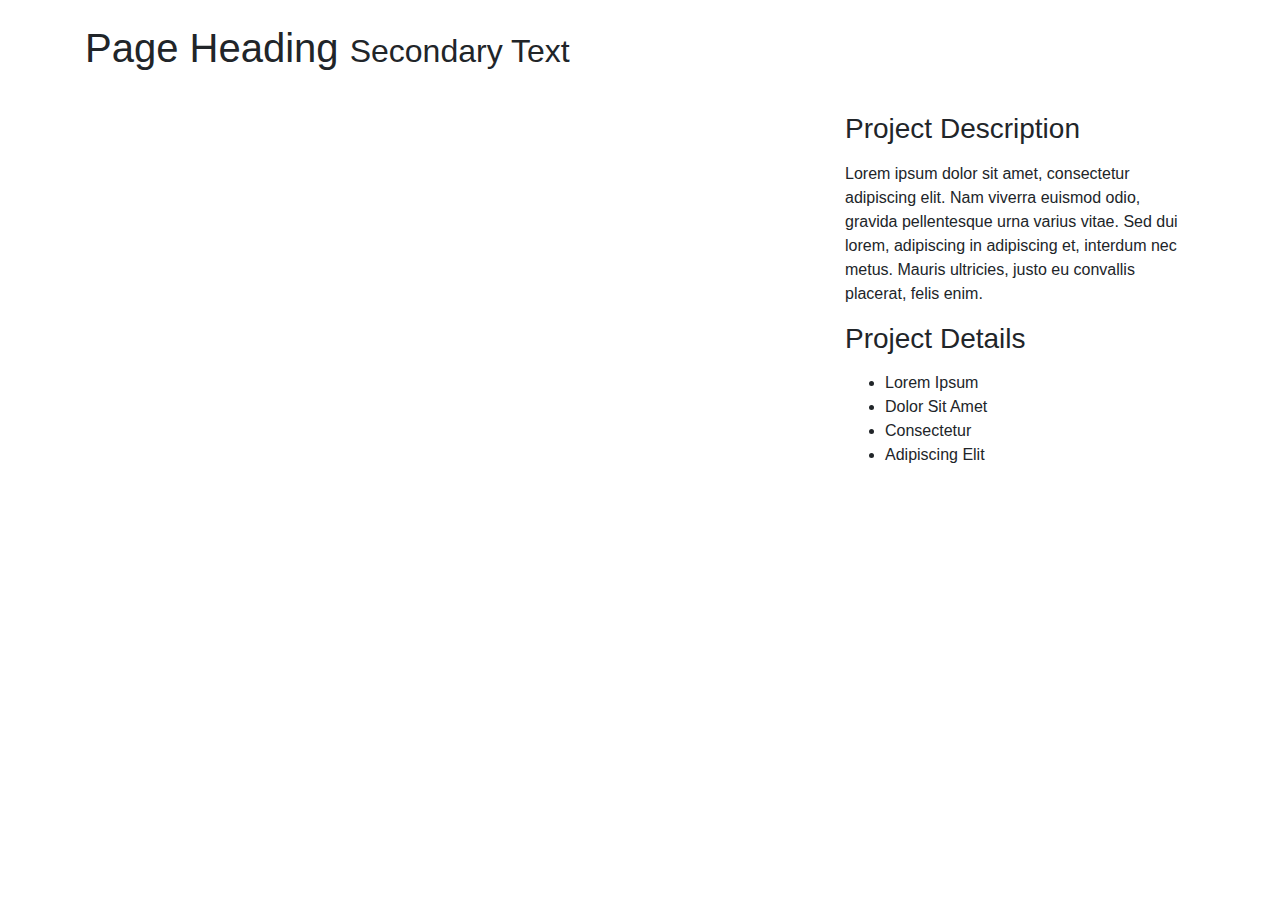
==== details.html @ ca01163e "starting details page layout" ====
<!doctype html>
<html class="no-js" lang="">

<head>
  <meta charset="utf-8">
  <title></title>
  <meta name="description" content="">
  <meta name="viewport" content="width=device-width, initial-scale=1">

  <link rel="apple-touch-icon" href="icon.png">
  <!-- Place favicon.ico in the root directory -->

  <link rel="stylesheet" href="css/normalize.css">
  <link rel="stylesheet" href="css/main.css">
  <link rel="stylesheet" href="https://stackpath.bootstrapcdn.com/bootstrap/4.4.1/css/bootstrap.min.css" integrity="sha384-Vkoo8x4CGsO3+Hhxv8T/Q5PaXtkKtu6ug5TOeNV6gBiFeWPGFN9MuhOf23Q9Ifjh" crossorigin="anonymous">
  <meta name="theme-color" content="#fafafa">
</head>

<body>

<!-- Add your site or application content here -->
<div class="container">

  <!-- Portfolio Item Heading -->
  <h1 class="my-4">Page Heading
    <small>Secondary Text</small>
  </h1>

  <!-- Portfolio Item Row -->
  <div class="row">

    <div class="col-md-8">
      <img class="img-fluid" src="http://placehold.it/750x500" alt="">
    </div>

    <div class="col-md-4">
      <h3 class="my-3">Project Description</h3>
      <p>Lorem ipsum dolor sit amet, consectetur adipiscing elit. Nam viverra euismod odio, gravida pellentesque urna varius vitae. Sed dui lorem, adipiscing in adipiscing et, interdum nec metus. Mauris ultricies, justo eu convallis placerat, felis enim.</p>
      <h3 class="my-3">Project Details</h3>
      <ul>
        <li>Lorem Ipsum</li>
        <li>Dolor Sit Amet</li>
        <li>Consectetur</li>
        <li>Adipiscing Elit</li>
      </ul>
    </div>

  </div>


</div>



<script src="js/vendor/modernizr-3.8.0.min.js"></script>
<script src="https://code.jquery.com/jquery-3.4.1.min.js" integrity="sha256-CSXorXvZcTkaix6Yvo6HppcZGetbYMGWSFlBw8HfCJo=" crossorigin="anonymous"></script>
<script>window.jQuery || document.write('<script src="js/vendor/jquery-3.4.1.min.js"><\/script>')</script>
<script src="js/plugins.js"></script>
<script src="js/details.js"></script>

</body>

</html>
---- css/main.css ----
/*! HTML5 Boilerplate v7.3.0 | MIT License | https://html5boilerplate.com/ */

/* main.css 2.0.0 | MIT License | https://github.com/h5bp/main.css#readme */
/*
 * What follows is the result of much research on cross-browser styling.
 * Credit left inline and big thanks to Nicolas Gallagher, Jonathan Neal,
 * Kroc Camen, and the H5BP dev community and team.
 */

/* ==========================================================================
   Base styles: opinionated defaults
   ========================================================================== */

html {
  color: #222;
  font-size: 1em;
  line-height: 1.4;
}

/*
 * Remove text-shadow in selection highlight:
 * https://twitter.com/miketaylr/status/12228805301
 *
 * Vendor-prefixed and regular ::selection selectors cannot be combined:
 * https://stackoverflow.com/a/16982510/7133471
 *
 * Customize the background color to match your design.
 */

::-moz-selection {
  background: #b3d4fc;
  text-shadow: none;
}

::selection {
  background: #b3d4fc;
  text-shadow: none;
}

/*
 * A better looking default horizontal rule
 */

hr {
  display: block;
  height: 1px;
  border: 0;
  border-top: 1px solid #ccc;
  margin: 1em 0;
  padding: 0;
}

/*
 * Remove the gap between audio, canvas, iframes,
 * images, videos and the bottom of their containers:
 * https://github.com/h5bp/html5-boilerplate/issues/440
 */

audio,
canvas,
iframe,
img,
svg,
video {
  vertical-align: middle;
}

/*
 * Remove default fieldset styles.
 */

fieldset {
  border: 0;
  margin: 0;
  padding: 0;
}

/*
 * Allow only vertical resizing of textareas.
 */

textarea {
  resize: vertical;
}

/* ==========================================================================
   Browser Upgrade Prompt
   ========================================================================== */

.browserupgrade {
  margin: 0.2em 0;
  background: #ccc;
  color: #000;
  padding: 0.2em 0;
}

/* ==========================================================================
   Author's custom styles
   ========================================================================== */

/* ==========================================================================
   Helper classes
   ========================================================================== */

/*
 * Hide visually and from screen readers
 */

.hidden {
  display: none !important;
}

/*
* Hide only visually, but have it available for screen readers:
* https://snook.ca/archives/html_and_css/hiding-content-for-accessibility
*
* 1. For long content, line feeds are not interpreted as spaces and small width
*    causes content to wrap 1 word per line:
*    https://medium.com/@jessebeach/beware-smushed-off-screen-accessible-text-5952a4c2cbfe
*/

.sr-only {
  border: 0;
  clip: rect(0, 0, 0, 0);
  height: 1px;
  margin: -1px;
  overflow: hidden;
  padding: 0;
  position: absolute;
  white-space: nowrap;
  width: 1px;
  /* 1 */
}

/*
* Extends the .sr-only class to allow the element
* to be focusable when navigated to via the keyboard:
* https://www.drupal.org/node/897638
*/

.sr-only.focusable:active,
.sr-only.focusable:focus {
  clip: auto;
  height: auto;
  margin: 0;
  overflow: visible;
  position: static;
  white-space: inherit;
  width: auto;
}

/*
* Hide visually and from screen readers, but maintain layout
*/

.invisible {
  visibility: hidden;
}

/*
* Clearfix: contain floats
*
* For modern browsers
* 1. The space content is one way to avoid an Opera bug when the
*    `contenteditable` attribute is included anywhere else in the document.
*    Otherwise it causes space to appear at the top and bottom of elements
*    that receive the `clearfix` class.
* 2. The use of `table` rather than `block` is only necessary if using
*    `:before` to contain the top-margins of child elements.
*/

.clearfix:before,
.clearfix:after {
  content: " ";
  /* 1 */
  display: table;
  /* 2 */
}

.clearfix:after {
  clear: both;
}

/* ==========================================================================
   EXAMPLE Media Queries for Responsive Design.
   These examples override the primary ('mobile first') styles.
   Modify as content requires.
   ========================================================================== */

@media only screen and (min-width: 35em) {
  /* Style adjustments for viewports that meet the condition */
}

@media print,
  (-webkit-min-device-pixel-ratio: 1.25),
  (min-resolution: 1.25dppx),
  (min-resolution: 120dpi) {
  /* Style adjustments for high resolution devices */
}

/* ==========================================================================
   Print styles.
   Inlined to avoid the additional HTTP request:
   https://www.phpied.com/delay-loading-your-print-css/
   ========================================================================== */

@media print {
  *,
  *:before,
  *:after {
    background: transparent !important;
    color: #000 !important;
    /* Black prints faster */
    box-shadow: none !important;
    text-shadow: none !important;
  }
  a,
  a:visited {
    text-decoration: underline;
  }
  a[href]:after {
    content: " (" attr(href) ")";
  }
  abbr[title]:after {
    content: " (" attr(title) ")";
  }
  /*
     * Don't show links that are fragment identifiers,
     * or use the `javascript:` pseudo protocol
     */
  a[href^="#"]:after,
  a[href^="javascript:"]:after {
    content: "";
  }
  pre {
    white-space: pre-wrap !important;
  }
  pre,
  blockquote {
    border: 1px solid #999;
    page-break-inside: avoid;
  }
  /*
     * Printing Tables:
     * https://web.archive.org/web/20180815150934/http://css-discuss.incutio.com/wiki/Printing_Tables
     */
  thead {
    display: table-header-group;
  }
  tr,
  img {
    page-break-inside: avoid;
  }
  p,
  h2,
  h3 {
    orphans: 3;
    widows: 3;
  }
  h2,
  h3 {
    page-break-after: avoid;
  }
}

.reset {
  background-color : #31B0D5;
  color: white;
  padding: 10px 20px;
  border-radius: 4px;
  border-color: #46b8da;
}

#mybutton {
  position: fixed;
  bottom: -4px;
  right: 10px;
}
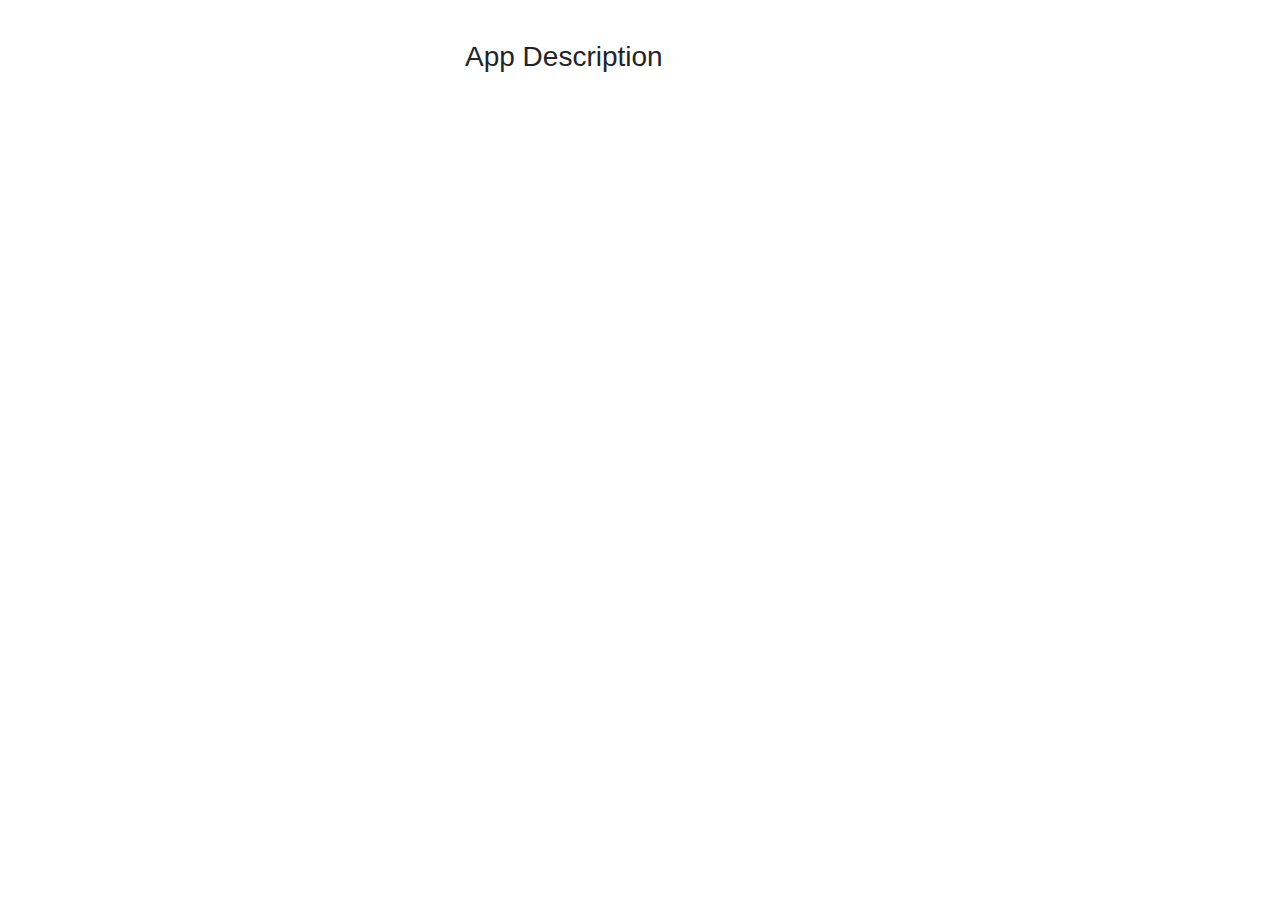
==== commit 2d583698: "link two pages" ====
--- a/details.html
+++ b/details.html
@@ -22,27 +22,18 @@
 <div class="container">
 
   <!-- Portfolio Item Heading -->
-  <h1 class="my-4">Page Heading
-    <small>Secondary Text</small>
-  </h1>
+  <h1 class="my-4 title"></h1>
 
   <!-- Portfolio Item Row -->
   <div class="row">
 
-    <div class="col-md-8">
-      <img class="img-fluid" src="http://placehold.it/750x500" alt="">
+    <div class="col-md-4">
+      <img style="max-width: 100%; margin-top: 25px;" class="img-fluid imgSrc" src="" alt="">
     </div>
 
-    <div class="col-md-4">
-      <h3 class="my-3">Project Description</h3>
-      <p>Lorem ipsum dolor sit amet, consectetur adipiscing elit. Nam viverra euismod odio, gravida pellentesque urna varius vitae. Sed dui lorem, adipiscing in adipiscing et, interdum nec metus. Mauris ultricies, justo eu convallis placerat, felis enim.</p>
-      <h3 class="my-3">Project Details</h3>
-      <ul>
-        <li>Lorem Ipsum</li>
-        <li>Dolor Sit Amet</li>
-        <li>Consectetur</li>
-        <li>Adipiscing Elit</li>
-      </ul>
+    <div class="col-md-8">
+      <h3 class="my-3">App Description</h3>
+      <p class="dscrptn"> </p>
     </div>
 
   </div>
